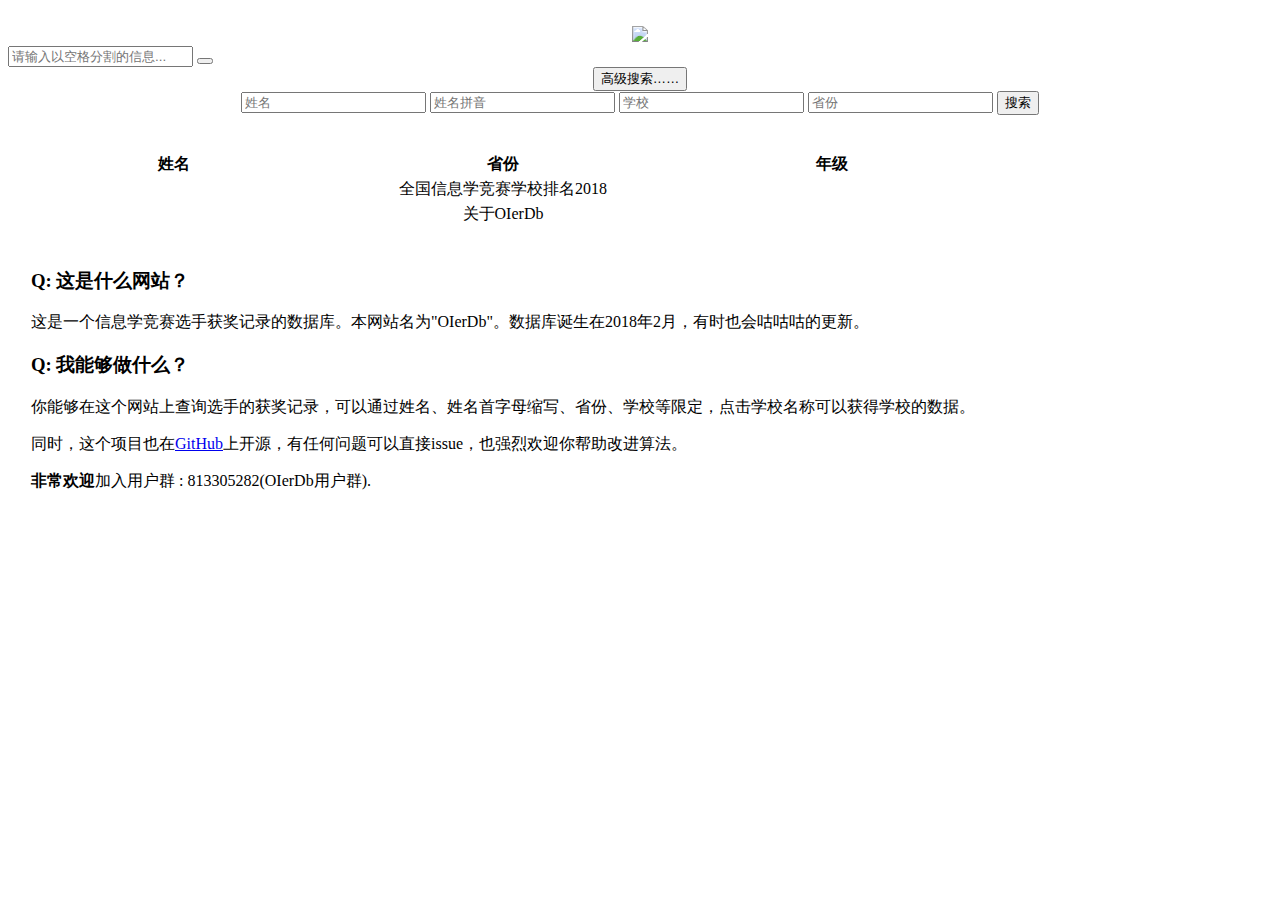
==== on_server/index.html @ 224ed087 "adding features" ====
<!DOCTYPE html>
<html lang="en">
	<head>
		<meta charset="UTF-8"/>
		<meta http-equiv="X-UA-Compatible" content="IE=edge,chrome=1"/>
		<meta name="viewport" content="width=device-width, initial-scale=1.0"/>
		<link rel="stylesheet" href="https://cdn.bootcss.com/bootstrap/3.3.7/css/bootstrap.min.css" integrity="sha384-BVYiiSIFeK1dGmJRAkycuHAHRg32OmUcww7on3RYdg4Va+PmSTsz/K68vbdEjh4u" crossorigin="anonymous"/>
		<link href="http://cdn.bootcss.com/font-awesome/4.7.0/css/font-awesome.min.css" rel="stylesheet"/>
		<script src="http://libs.baidu.com/jquery/2.0.0/jquery.min.js"></script>
		<link rel="stylesheet" href="style.css"/>
		<script src="https://cdn.bootcss.com/bootstrap/3.3.7/js/bootstrap.min.js" integrity="sha384-Tc5IQib027qvyjSMfHjOMaLkfuWVxZxUPnCJA7l2mCWNIpG9mGCD8wGNIcPD7Txa" crossorigin="anonymous"></script>
		<script src="chart.js"></script><script src="mychart.js"></script>
		
	</head>
	<body>
		<title>OierDb</title>
		<div id = "school_view" class = "win" style = "flex-flow: column;display:none;">
			<div>
				<h2 id = "sch_name">
				</h2>
				<button onclick = "document.getElementById('school_view').style = 'display:none'" class = "sqrbtn extbtn fa fa-mail-reply"></button>
				<div id = "sch_desc">
					
				</div>
				<hr/>
			</div>
			<div style = "text-align:center;" >
				<div class="btn-group" role="group" aria-label="..." id = "con-group">
				</div>
			</div>
			<br/>
			<div style = "flex: 1;border:2px solid #ffffff">
				<canvas id="canvas" style = "background:#ffffff"></canvas>
			</div>
		</div>
		
		<div id="container">
			<br/>
			<div  style = "text-align:center;">
				<a href = "index.html"><img src="logo.jpg" style = "width:80%;"/></a>
			</div>
			<div class="search">
				<div class = "cof  bar8">
					<input type="text" id = "infoinput" placeholder="请输入以空格分割的信息..."/>
					<button onclick = "search()" class = "sqrbtn"></button>
				</div>
				<div style = "text-align: center;">
					<button data-toggle="collapse" data-target="#adv-search" aria-expanded="true" aria-controls="info">高级搜索……</button>
					<div class="collapse" id="adv-search" aria-expanded="true">
						<form class="form-inline bar9" role="form" action="none">
							<input type="text" placeholder="姓名"/>
							<input type="text" placeholder="姓名拼音"/>
							<input type="text" placeholder="学校"/>
							<input type="text" placeholder="省份"/>
							<button>搜索</button>
						</form>
					</div>
				</div>
				
			</div>
			
			<br/><br/>
			<div id = "dataArea" style = "display:">
				<table class="table">
					<thead>
						<tr>
							<th>姓名</th>
							<th>省份</th>
							<th>年级</th>
						</tr>
					</thead>
					<tbody id = "resultArea">
						<tr role="button" onclick = "window.location.href = 'rank.html'">
							<td colspan="3" style = "text-align:center">
								全国信息学竞赛学校排名2018
							</td>
						</tr>
						<tr role="button" data-toggle="collapse" data-target="#info" aria-expanded="true" aria-controls="info">
							<td colspan="3" style = "text-align:center">
								关于OIerDb
							</td>
						</tr>
						<tr>
							<td colspan="3">
								<div class="collapse" id="info" aria-expanded="true" style="padding:20px;">
									<h3>Q: 这是什么网站？</h3>
									<p>这是一个信息学竞赛选手获奖记录的数据库。本网站名为"OIerDb"。数据库诞生在2018年2月，有时也会咕咕咕的更新。</p>
									<h3>Q: 我能够做什么？</h3>
									<p>
										你能够在这个网站上查询选手的获奖记录，可以通过姓名、姓名首字母缩写、省份、学校等限定，点击学校名称可以获得学校的数据。
									</p>
									<p>
										同时，这个项目也在<a href = "https://github.com/WZKSDN/OIer">GitHub</a>上开源，有任何问题可以直接issue，也强烈欢迎你帮助改进算法。
									</p>
									<p>
										<b>非常欢迎</b>加入用户群 : 813305282(OIerDb用户群).
									</p>
								</div>
							</td>
						</tr>
						
					</tbody>
				</table>
			</div>
		</div>
		
		<script>
			var contest_names = ["NOIP普及","NOIP提高","APIO","CTSC","NOI","NOID类","WC"];
			var award_desc = {"NOIP普及":["一等奖","二等奖","三等奖"],"NOIP提高":["一等奖","二等奖","三等奖"],"APIO":["金牌","银牌","铜牌"],"CTSC":["金牌","银牌","铜牌"],"NOI":["金牌","银牌","铜牌"],"NOID类":["金牌","银牌","铜牌"],"WC":["金牌","银牌","铜牌"]};
			var contest_years = {"NOIP普及":2013,"NOIP提高":2013,"APIO":2010,"CTSC":2010,"NOI":2010,"NOID类":2014,"WC":2015};
			var contest_years2 = {"NOIP普及":2017,"NOIP提高":2017,"APIO":2018,"CTSC":2018,"NOI":2018,"NOID类":2018,"WC":2018};
			var year = ["五年级","六年级","初一","初二","初三","高一","高二","高三","高中毕业","高中毕业","高中毕业","高中毕业","高中毕业","高中毕业"];
			var contests = {"NOIP提高":11,"NOIP普及":11,"APIO":5.3,"CTSC":5.6,"NOI":7,"NOID类":7,"WC":1}
			var cacheData;
			var awards;
			var cacheSchoolData;
			var cv = document.getElementById("resultArea").innerHTML;
			function sortby(a,b){
				return parseInt(a["identity"].match(/[0-9]{4}/))+contests[a["ctype"]]/12.0<parseInt(b["identity"].match(/[0-9]{4}/))+contests[b["ctype"]]/12.0;
			}
		function deepClone(obj){
			let _obj = JSON.stringify(obj),
			objClone = JSON.parse(_obj);
			return objClone
		}
		function datacmp(a,b){
			var mina = 99999,minb = 99999;
			var aaw = awards = eval("(" + a["awards"] + ")"),baw = awards = eval("(" + b["awards"] + ")");
			for(var each_award in aaw){
				var current_Award = aaw[each_award];
				mina = Math.min(parseInt(current_Award["rank"]),mina);
			}
			for(var each_award in baw){
				var current_Award = baw[each_award];
				minb = Math.min(parseInt(current_Award["rank"]),minb);
			}
			return mina>minb;
		}
		function getGrade(s){
			var yea = year[s];
			if(yea == undefined) yea = "----";
			return yea;
		}
		function showSchoolAwards(s){
			config["data"]["datasets"] = [];
			var cur_year = [];
			for(var i=contest_years[s];i<=contest_years2[s];i++)cur_year.push(i.toString());
			for(var i  = 0;i<document.getElementById("con-group").childElementCount;i++){
				if(document.getElementById("con-group").children[i].className.includes("minebtn-ac"))
					document.getElementById("con-group").children[i].className = "btn minebtn";
			}
			if( document.getElementById(s).className.includes("minebtn-ac")){

			}else{
				config["data"]["labels"] = deepClone(cur_year);
				document.getElementById(s).className = "btn minebtn-ac";
				config["data"]["datasets"] = deepClone(model);
				for(var i=0;i<=2;i++){
					config["data"]["datasets"][i]["data"] = []
					config["data"]["datasets"][i]["label"]=s+award_desc[s][i];
					for(var j in cur_year){
						cy = cur_year[j];
						if(cy in cacheSchoolData["awards"][s])
							config["data"]["datasets"][i]["data"].push(cacheSchoolData["awards"][s][cy][i]);
						else
							config["data"]["datasets"][i]["data"].push(0);
					}
				}
				
			}
			//var ctx = document.getElementById('canvas').getContext('2d');
			window.myLine.update();
		}
		function showSchoolInfo(s,p){
			document.getElementById('con-group').innerHTML = '';
			document.getElementById('school_view').style = 'flex-flow: column;display:flex';
			document.getElementById('sch_name').innerHTML = p;
			config["data"]["datasets"] = [];
			window.myLine.update();
			var XMLHttp=new XMLHttpRequest()
			XMLHttp.open("GET","http://bytew.net/OIer/school.php?id="+s.toString());
			XMLHttp.send();
			XMLHttp.onreadystatechange=function(){
				if (XMLHttp.readyState==4 && XMLHttp.status==200){
					if(XMLHttp.responseText!=""){
						var datas = eval("(" + XMLHttp.responseText + ")").result[0];
						datas["name"] = eval(datas["name"]);
						datas["awards"] = eval("(" + datas["awards"]+ ")");
						var c_desc = "";
						if(datas["name"].length>2){
							c_desc = "<p>又名";
							for(var i in datas["name"]){
								var cn = datas["name"][i];
								if(cn!=p) c_desc+=cn+","
							}
							c_desc = c_desc.substr(0,c_desc.length-1)+"。</p>";
						}
						c_desc+="<p>综合评分: <b>"+datas["rating"]+"</b>，综合评级<b>"+datas["division"]+"</b>。"
						document.getElementById('sch_desc').innerHTML = c_desc;
						
						for(var i in contest_names){
							var cur_con = contest_names[i];
							if(cur_con in datas["awards"]){
								document.getElementById('con-group').innerHTML+='<button type="button" class="btn minebtn" id = "'+cur_con+'" onclick = "showSchoolAwards(\''+cur_con+'\')">'+cur_con+'</button>';
							}else{
								document.getElementById('con-group').innerHTML+='<button type="button" class="btn minebtn disabled">'+cur_con+'</button>';
							}
						}
						cacheSchoolData = datas;
					}
				}
			}
		}
		
		function search(){
			var XMLHttp=new XMLHttpRequest()
			XMLHttp.open("GET","http://bytew.net/OIer/search.php?q="+document.getElementById("infoinput").value,true);
			XMLHttp.send();
			XMLHttp.onreadystatechange=function(){
				if (XMLHttp.readyState==4 && XMLHttp.status==200){
					if(XMLHttp.responseText!=""){
						var ra = document.getElementById("resultArea");
						document.getElementById("dataArea").style.display = "";
						ra.innerHTML = "";
						var datas = eval("(" + XMLHttp.responseText + ")")["result"];
						cacheData = datas;
						datas.sort(datacmp);
						for(var i in datas){
							var sf = [],sfc = "";
							awards = eval("(" + datas[i]["awards"] + ")");
							for(var j in awards){
								var cur_p = awards[j]["province"];
								if(sf.indexOf(cur_p)>=0) continue;
								sf.push(cur_p);
								if(sf.length>1)sfc+="/";
								sfc+=cur_p;
							}
							var yea = getGrade(2018-parseInt(datas[i]["year"]));
							var sex  = ["女","--","男"];
							var award_badges,award_detail;
							awards.sort(sortby);
							award_detail = '<font style = "font-size:xx-large">'+datas[i]["name"]+'</font><font style = "font-size:large">,'+sex[parseInt(datas[i]["sex"])+1]+',现在'+yea+'</font><table class="table table-bordered" ><thead><tr><th>获奖</th><th>分数</th><th>全国排名</th><th>就读学校</th><th>年级</th></tr></thead>'
							for(var each_award in awards){
								var current_Award = awards[each_award];
								award_detail+='<tr><th scope = "row">'+current_Award["identity"]+current_Award["award_type"]+'</th><td>'+current_Award["score"]+'</td><td>'+current_Award["rank"]+'</td><td onclick = "showSchoolInfo('+current_Award["school_id"]+',\''+current_Award["school"]+'\')" style = "cursor:pointer">'+current_Award["school"]+'</td><td>'+getGrade(1+parseInt(current_Award["grade"]))+'</td></tr>';
							}
							award_detail+='</table>'
							ra.innerHTML+='<tr role="button" data-toggle="collapse" data-target="#'+datas[i]["id"]+'" aria-expanded="false" aria-controls="'+datas[i]["id"]+'"><th scope="row">'+datas[i]["name"]+'</th><td>'+sfc+'</td><td>'+yea+'</td></tr>'
							ra.innerHTML+='<tr><td colspan="3"><div class="collapse" id = "'+datas[i]["id"]+'">'+award_detail+'</div></td></tr>'
						}
						ra.innerHTML+=cv;
					}
				}
			}
		}
		
		
			</script>
	</body>
	
</html>
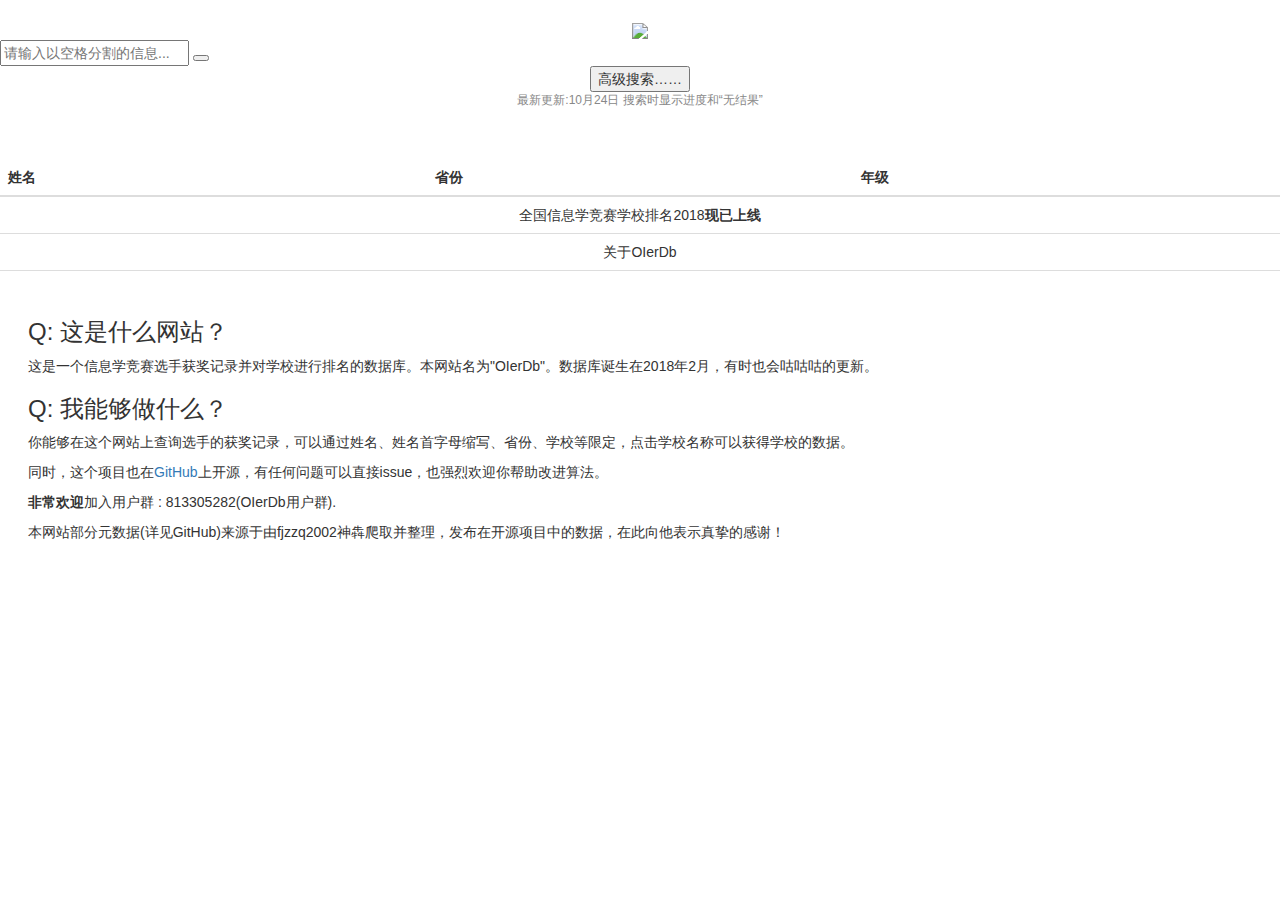
==== commit f7181f17: "Adding "no result" respond and loading svg" ====
--- a/on_server/index.html
+++ b/on_server/index.html
@@ -2,18 +2,19 @@
 <html lang="en">
 	<head>
 		<meta charset="UTF-8"/>
+	<meta name="description" content="OIerDb是一个方便信息学竞赛选手查询获奖记录并对学校进行排名的数据库。网站诞生在2018年2月，有时也会咕咕咕的更新。作为工具网站受到竞赛选手的欢迎。" />
 		<meta http-equiv="X-UA-Compatible" content="IE=edge,chrome=1"/>
 		<meta name="viewport" content="width=device-width, initial-scale=1.0"/>
-		<link rel="stylesheet" href="https://cdn.bootcss.com/bootstrap/3.3.7/css/bootstrap.min.css" integrity="sha384-BVYiiSIFeK1dGmJRAkycuHAHRg32OmUcww7on3RYdg4Va+PmSTsz/K68vbdEjh4u" crossorigin="anonymous"/>
+		<link rel="stylesheet" href="https://cdn.jsdelivr.net/npm/bootstrap@3.3.7/dist/css/bootstrap.min.css" integrity="sha384-BVYiiSIFeK1dGmJRAkycuHAHRg32OmUcww7on3RYdg4Va+PmSTsz/K68vbdEjh4u" crossorigin="anonymous">
+		<script src="http://libs.baidu.com/jquery/2.0.0/jquery.min.js"></script>
+		<script src="https://cdn.jsdelivr.net/npm/bootstrap@3.3.7/dist/js/bootstrap.min.js" integrity="sha384-Tc5IQib027qvyjSMfHjOMaLkfuWVxZxUPnCJA7l2mCWNIpG9mGCD8wGNIcPD7Txa" crossorigin="anonymous"></script>
 		<link href="http://cdn.bootcss.com/font-awesome/4.7.0/css/font-awesome.min.css" rel="stylesheet"/>
-		<script src="http://libs.baidu.com/jquery/2.0.0/jquery.min.js"></script>
 		<link rel="stylesheet" href="style.css"/>
-		<script src="https://cdn.bootcss.com/bootstrap/3.3.7/js/bootstrap.min.js" integrity="sha384-Tc5IQib027qvyjSMfHjOMaLkfuWVxZxUPnCJA7l2mCWNIpG9mGCD8wGNIcPD7Txa" crossorigin="anonymous"></script>
 		<script src="chart.js"></script><script src="mychart.js"></script>
 		
 	</head>
 	<body>
-		<title>OierDb</title>
+		<title>OIerDb</title>
 		<div id = "school_view" class = "win" style = "flex-flow: column;display:none;">
 			<div>
 				<h2 id = "sch_name">
@@ -37,24 +38,25 @@
 		<div id="container">
 			<br/>
 			<div  style = "text-align:center;">
-				<a href = "index.html"><img src="logo.jpg" style = "width:80%;"/></a>
+				<a href = "index.html"><img src="logo.jpg" style = "width:60%;"/></a>
 			</div>
 			<div class="search">
 				<div class = "cof  bar8">
 					<input type="text" id = "infoinput" placeholder="请输入以空格分割的信息..."/>
-					<button onclick = "search()" class = "sqrbtn"></button>
+					<button onclick = "search(0)" class = "sqrbtn"></button>
 				</div>
 				<div style = "text-align: center;">
 					<button data-toggle="collapse" data-target="#adv-search" aria-expanded="true" aria-controls="info">高级搜索……</button>
 					<div class="collapse" id="adv-search" aria-expanded="true">
-						<form class="form-inline bar9" role="form" action="none">
-							<input type="text" placeholder="姓名"/>
-							<input type="text" placeholder="姓名拼音"/>
-							<input type="text" placeholder="学校"/>
-							<input type="text" placeholder="省份"/>
-							<button>搜索</button>
-						</form>
+						<div class="form-inline bar9" role="form">
+							<input id = "adv_name" type="text" placeholder="姓名"/>
+							<input id = "adv_pinyin" type="text" placeholder="姓名拼音"/>
+							<input id = "adv_school" type="text" placeholder="学校"/>
+							<input id = "adv_prov" type="text" placeholder="省份"/>
+							<button style = "border: 1px solid #ffffff;" onclick = "search(1)">搜索</button>
+						</div>
 					</div>
+					<p style = "font-size:12px;color:#888">最新更新:10月24日 搜索时显示进度和“无结果”</p>
 				</div>
 				
 			</div>
@@ -70,9 +72,15 @@
 						</tr>
 					</thead>
 					<tbody id = "resultArea">
+						<tr id = "load_svg" style = "display:none"><td colspan="4" style = "text-align:center"><img  src = "loading.svg" width = 45px/></td></tr>
+						<tr id = "noresult" style = "display:none">
+							<td colspan="3" style = "text-align:center">
+								已完成搜索：<b>无结果</b>
+							</td>
+						</tr>
 						<tr role="button" onclick = "window.location.href = 'rank.html'">
 							<td colspan="3" style = "text-align:center">
-								全国信息学竞赛学校排名2018
+								全国信息学竞赛学校排名2018<b>现已上线</b>
 							</td>
 						</tr>
 						<tr role="button" data-toggle="collapse" data-target="#info" aria-expanded="true" aria-controls="info">
@@ -82,9 +90,9 @@
 						</tr>
 						<tr>
 							<td colspan="3">
-								<div class="collapse" id="info" aria-expanded="true" style="padding:20px;">
+								<div class="collapse in" id="info" aria-expanded="true" style="padding:20px;">
 									<h3>Q: 这是什么网站？</h3>
-									<p>这是一个信息学竞赛选手获奖记录的数据库。本网站名为"OIerDb"。数据库诞生在2018年2月，有时也会咕咕咕的更新。</p>
+									<p>这是一个信息学竞赛选手获奖记录并对学校进行排名的数据库。本网站名为"OIerDb"。数据库诞生在2018年2月，有时也会咕咕咕的更新。</p>
 									<h3>Q: 我能够做什么？</h3>
 									<p>
 										你能够在这个网站上查询选手的获奖记录，可以通过姓名、姓名首字母缩写、省份、学校等限定，点击学校名称可以获得学校的数据。
@@ -94,6 +102,9 @@
 									</p>
 									<p>
 										<b>非常欢迎</b>加入用户群 : 813305282(OIerDb用户群).
+									</p>
+									<p>
+										本网站部分元数据(详见GitHub)来源于由fjzzq2002神犇爬取并整理，发布在开源项目中的数据，在此向他表示真挚的感谢！
 									</p>
 								</div>
 							</td>
@@ -107,7 +118,7 @@
 		<script>
 			var contest_names = ["NOIP普及","NOIP提高","APIO","CTSC","NOI","NOID类","WC"];
 			var award_desc = {"NOIP普及":["一等奖","二等奖","三等奖"],"NOIP提高":["一等奖","二等奖","三等奖"],"APIO":["金牌","银牌","铜牌"],"CTSC":["金牌","银牌","铜牌"],"NOI":["金牌","银牌","铜牌"],"NOID类":["金牌","银牌","铜牌"],"WC":["金牌","银牌","铜牌"]};
-			var contest_years = {"NOIP普及":2013,"NOIP提高":2013,"APIO":2010,"CTSC":2010,"NOI":2010,"NOID类":2014,"WC":2015};
+			var contest_years = {"NOIP普及":2013,"NOIP提高":2010,"APIO":2010,"CTSC":2010,"NOI":2009,"NOID类":2011,"WC":2015};
 			var contest_years2 = {"NOIP普及":2017,"NOIP提高":2017,"APIO":2018,"CTSC":2018,"NOI":2018,"NOID类":2018,"WC":2018};
 			var year = ["五年级","六年级","初一","初二","初三","高一","高二","高三","高中毕业","高中毕业","高中毕业","高中毕业","高中毕业","高中毕业"];
 			var contests = {"NOIP提高":11,"NOIP普及":11,"APIO":5.3,"CTSC":5.6,"NOI":7,"NOID类":7,"WC":1}
@@ -172,6 +183,7 @@
 			window.myLine.update();
 		}
 		function showSchoolInfo(s,p){
+			document.getElementById('sch_desc').innerHTML = '<img src = "loading.svg" width = 45px/>';
 			document.getElementById('con-group').innerHTML = '';
 			document.getElementById('school_view').style = 'flex-flow: column;display:flex';
 			document.getElementById('sch_name').innerHTML = p;
@@ -212,17 +224,26 @@
 			}
 		}
 		
-		function search(){
+		function search(type){
+			document.getElementById("noresult").style = "display:none";
+			document.getElementById("load_svg").style = "display:";
 			var XMLHttp=new XMLHttpRequest()
-			XMLHttp.open("GET","http://bytew.net/OIer/search.php?q="+document.getElementById("infoinput").value,true);
+			if(type == 0){
+				XMLHttp.open("GET","http://bytew.net/OIer/search.php?method=normal&q="+document.getElementById("infoinput").value,true);
+			}else{
+				XMLHttp.open("GET","http://bytew.net/OIer/search.php?method=specific&name="+$("#adv_name").val()+"&pinyin="+$("#adv_pinyin").val()+"&school="+$("#adv_school").val()+"&province="+$("#adv_prov").val(),true);
+			}
 			XMLHttp.send();
 			XMLHttp.onreadystatechange=function(){
+				document.getElementById("load_svg").style = "display:none";
 				if (XMLHttp.readyState==4 && XMLHttp.status==200){
 					if(XMLHttp.responseText!=""){
 						var ra = document.getElementById("resultArea");
 						document.getElementById("dataArea").style.display = "";
 						ra.innerHTML = "";
 						var datas = eval("(" + XMLHttp.responseText + ")")["result"];
+						console.log(datas.length);
+						
 						cacheData = datas;
 						datas.sort(datacmp);
 						for(var i in datas){
@@ -235,20 +256,23 @@
 								if(sf.length>1)sfc+="/";
 								sfc+=cur_p;
 							}
-							var yea = getGrade(2018-parseInt(datas[i]["year"]));
+							var yea = getGrade(2019-parseInt(datas[i]["year"]));
 							var sex  = ["女","--","男"];
 							var award_badges,award_detail;
 							awards.sort(sortby);
 							award_detail = '<font style = "font-size:xx-large">'+datas[i]["name"]+'</font><font style = "font-size:large">,'+sex[parseInt(datas[i]["sex"])+1]+',现在'+yea+'</font><table class="table table-bordered" ><thead><tr><th>获奖</th><th>分数</th><th>全国排名</th><th>就读学校</th><th>年级</th></tr></thead>'
 							for(var each_award in awards){
 								var current_Award = awards[each_award];
-								award_detail+='<tr><th scope = "row">'+current_Award["identity"]+current_Award["award_type"]+'</th><td>'+current_Award["score"]+'</td><td>'+current_Award["rank"]+'</td><td onclick = "showSchoolInfo('+current_Award["school_id"]+',\''+current_Award["school"]+'\')" style = "cursor:pointer">'+current_Award["school"]+'</td><td>'+getGrade(1+parseInt(current_Award["grade"]))+'</td></tr>';
+								award_detail+='<tr><th scope = "row">'+current_Award["identity"]+current_Award["award_type"]+'</th><td>'+current_Award["score"]+'</td><td>'+current_Award["rank"]+'</td><td onclick = "showSchoolInfo('+current_Award["school_id"]+',\''+current_Award["school"]+'\')" style = "cursor:pointer">'+current_Award["school"]+'</td><td>'+current_Award["grade"]+'</td></tr>';
 							}
 							award_detail+='</table>'
 							ra.innerHTML+='<tr role="button" data-toggle="collapse" data-target="#'+datas[i]["id"]+'" aria-expanded="false" aria-controls="'+datas[i]["id"]+'"><th scope="row">'+datas[i]["name"]+'</th><td>'+sfc+'</td><td>'+yea+'</td></tr>'
 							ra.innerHTML+='<tr><td colspan="3"><div class="collapse" id = "'+datas[i]["id"]+'">'+award_detail+'</div></td></tr>'
 						}
 						ra.innerHTML+=cv;
+						if(datas.length == 0){
+							document.getElementById("noresult").style = "display:";
+						}
 					}
 				}
 			}
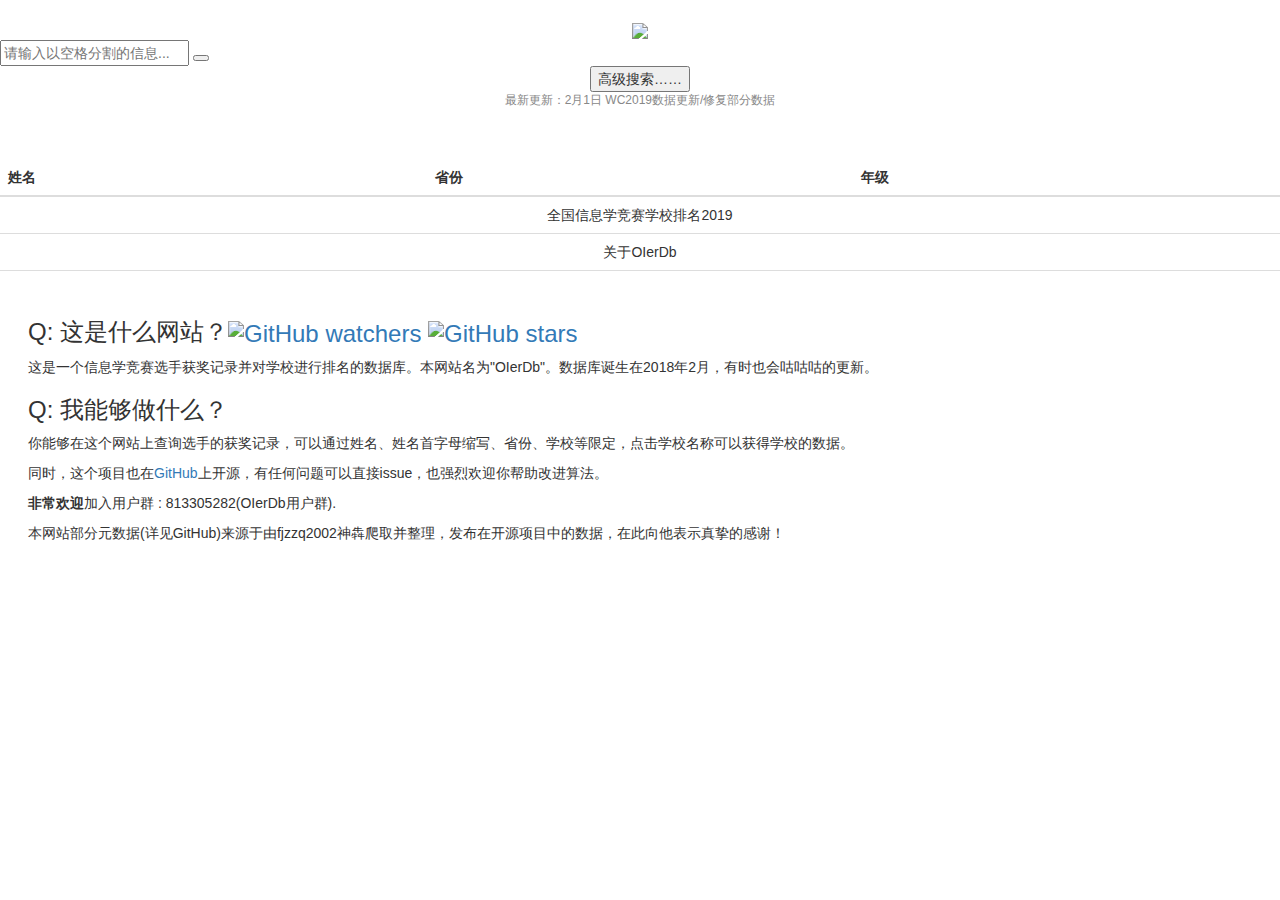
==== commit 22284c09: "Rewrite http to https" ====
--- a/on_server/index.html
+++ b/on_server/index.html
@@ -2,17 +2,18 @@
 <html lang="en">
 	<head>
 		<meta charset="UTF-8"/>
-	<meta name="description" content="OIerDb是一个方便信息学竞赛选手查询获奖记录并对学校进行排名的数据库。网站诞生在2018年2月，有时也会咕咕咕的更新。作为工具网站受到竞赛选手的欢迎。" />
+		<meta name="keywords" content="OIerDb,OIer数据库,信息学竞赛学校排名" />
+		<meta name="description" content="OIerDb是一个方便信息学竞赛选手查询获奖记录并对学校进行排名的数据库。网站诞生在2018年2月，有时也会咕咕咕的更新。作为工具网站受到竞赛选手的欢迎。" />
 		<meta http-equiv="X-UA-Compatible" content="IE=edge,chrome=1"/>
 		<meta name="viewport" content="width=device-width, initial-scale=1.0"/>
 		<link rel="stylesheet" href="https://cdn.jsdelivr.net/npm/bootstrap@3.3.7/dist/css/bootstrap.min.css" integrity="sha384-BVYiiSIFeK1dGmJRAkycuHAHRg32OmUcww7on3RYdg4Va+PmSTsz/K68vbdEjh4u" crossorigin="anonymous">
-		<script src="http://libs.baidu.com/jquery/2.0.0/jquery.min.js"></script>
+		<script src="https://libs.baidu.com/jquery/2.0.0/jquery.min.js"></script>
 		<script src="https://cdn.jsdelivr.net/npm/bootstrap@3.3.7/dist/js/bootstrap.min.js" integrity="sha384-Tc5IQib027qvyjSMfHjOMaLkfuWVxZxUPnCJA7l2mCWNIpG9mGCD8wGNIcPD7Txa" crossorigin="anonymous"></script>
-		<link href="http://cdn.bootcss.com/font-awesome/4.7.0/css/font-awesome.min.css" rel="stylesheet"/>
+		<link href="https://cdn.bootcss.com/font-awesome/4.7.0/css/font-awesome.min.css" rel="stylesheet"/>
 		<link rel="stylesheet" href="style.css"/>
 		<script src="chart.js"></script><script src="mychart.js"></script>
-		
-	</head>
+			
+			</head>
 	<body>
 		<title>OIerDb</title>
 		<div id = "school_view" class = "win" style = "flex-flow: column;display:none;">
@@ -34,29 +35,41 @@
 				<canvas id="canvas" style = "background:#ffffff"></canvas>
 			</div>
 		</div>
-		
+
 		<div id="container">
+			
 			<br/>
 			<div  style = "text-align:center;">
 				<a href = "index.html"><img src="logo.jpg" style = "width:60%;"/></a>
 			</div>
 			<div class="search">
 				<div class = "cof  bar8">
-					<input type="text" id = "infoinput" placeholder="请输入以空格分割的信息..."/>
+					<input type="text" id = "infoinput" onkeydown="var e=window.event || arguments[0];if(e.keyCode==13){search(0)}" placeholder="请输入以空格分割的信息..."/>
 					<button onclick = "search(0)" class = "sqrbtn"></button>
 				</div>
 				<div style = "text-align: center;">
 					<button data-toggle="collapse" data-target="#adv-search" aria-expanded="true" aria-controls="info">高级搜索……</button>
-					<div class="collapse" id="adv-search" aria-expanded="true">
+					<div class="collapse" id="adv-search" aria-expanded="false">
 						<div class="form-inline bar9" role="form">
 							<input id = "adv_name" type="text" placeholder="姓名"/>
 							<input id = "adv_pinyin" type="text" placeholder="姓名拼音"/>
 							<input id = "adv_school" type="text" placeholder="学校"/>
 							<input id = "adv_prov" type="text" placeholder="省份"/>
+							<select id = "year_select">
+								<option value ="">年级</option>
+								<option value ="2012">高三</option>
+								<option value ="2013">高二</option>
+								<option value ="2014">高一</option>
+								<option value ="2015">初三</option>
+								<option value ="2016">初二</option>
+								<option value ="2017">初一</option>
+								<option value ="2018">六年级</option>
+								<option value ="2019">五年级</option>
+							</select>
 							<button style = "border: 1px solid #ffffff;" onclick = "search(1)">搜索</button>
 						</div>
 					</div>
-					<p style = "font-size:12px;color:#888">最新更新:10月24日 搜索时显示进度和“无结果”</p>
+					<p style = "font-size:12px;color:#888">最新更新：2月1日 WC2019数据更新/修复部分数据</p>
 				</div>
 				
 			</div>
@@ -71,8 +84,9 @@
 							<th>年级</th>
 						</tr>
 					</thead>
+					<tr id = "load_svg" style = "display:none"><td colspan="4" style = "text-align:center"><img  src = "loading.svg" width = 45px/></td></tr>
 					<tbody id = "resultArea">
-						<tr id = "load_svg" style = "display:none"><td colspan="4" style = "text-align:center"><img  src = "loading.svg" width = 45px/></td></tr>
+						
 						<tr id = "noresult" style = "display:none">
 							<td colspan="3" style = "text-align:center">
 								已完成搜索：<b>无结果</b>
@@ -80,7 +94,7 @@
 						</tr>
 						<tr role="button" onclick = "window.location.href = 'rank.html'">
 							<td colspan="3" style = "text-align:center">
-								全国信息学竞赛学校排名2018<b>现已上线</b>
+								全国信息学竞赛学校排名2019
 							</td>
 						</tr>
 						<tr role="button" data-toggle="collapse" data-target="#info" aria-expanded="true" aria-controls="info">
@@ -91,20 +105,20 @@
 						<tr>
 							<td colspan="3">
 								<div class="collapse in" id="info" aria-expanded="true" style="padding:20px;">
-									<h3>Q: 这是什么网站？</h3>
+									<h3>Q: 这是什么网站？<a href="https://github.com/WZKSDN/OIer"><img alt="GitHub watchers" src="https://img.shields.io/github/watchers/WZKSDN/OIer.svg?style=social&amp;label=Watch"></a> <a href="https://github.com/WZKSDN/OIer"><img alt="GitHub stars" src="https://img.shields.io/github/stars/WZKSDN/OIer.svg?style=social&amp;label=Stars"></a></h3>
 									<p>这是一个信息学竞赛选手获奖记录并对学校进行排名的数据库。本网站名为"OIerDb"。数据库诞生在2018年2月，有时也会咕咕咕的更新。</p>
 									<h3>Q: 我能够做什么？</h3>
 									<p>
-										你能够在这个网站上查询选手的获奖记录，可以通过姓名、姓名首字母缩写、省份、学校等限定，点击学校名称可以获得学校的数据。
-									</p>
-									<p>
-										同时，这个项目也在<a href = "https://github.com/WZKSDN/OIer">GitHub</a>上开源，有任何问题可以直接issue，也强烈欢迎你帮助改进算法。
-									</p>
-									<p>
-										<b>非常欢迎</b>加入用户群 : 813305282(OIerDb用户群).
-									</p>
-									<p>
-										本网站部分元数据(详见GitHub)来源于由fjzzq2002神犇爬取并整理，发布在开源项目中的数据，在此向他表示真挚的感谢！
+									你能够在这个网站上查询选手的获奖记录，可以通过姓名、姓名首字母缩写、省份、学校等限定，点击学校名称可以获得学校的数据。
+									</p>
+									<p>
+									同时，这个项目也在<a href = "https://github.com/WZKSDN/OIer">GitHub</a>上开源，有任何问题可以直接issue，也强烈欢迎你帮助改进算法。
+									</p>
+									<p>
+									<b>非常欢迎</b>加入用户群 : 813305282(OIerDb用户群).
+									</p>
+									<p>
+									本网站部分元数据(详见GitHub)来源于由fjzzq2002神犇爬取并整理，发布在开源项目中的数据，在此向他表示真挚的感谢！
 									</p>
 								</div>
 							</td>
@@ -118,35 +132,18 @@
 		<script>
 			var contest_names = ["NOIP普及","NOIP提高","APIO","CTSC","NOI","NOID类","WC"];
 			var award_desc = {"NOIP普及":["一等奖","二等奖","三等奖"],"NOIP提高":["一等奖","二等奖","三等奖"],"APIO":["金牌","银牌","铜牌"],"CTSC":["金牌","银牌","铜牌"],"NOI":["金牌","银牌","铜牌"],"NOID类":["金牌","银牌","铜牌"],"WC":["金牌","银牌","铜牌"]};
-			var contest_years = {"NOIP普及":2013,"NOIP提高":2010,"APIO":2010,"CTSC":2010,"NOI":2009,"NOID类":2011,"WC":2015};
-			var contest_years2 = {"NOIP普及":2017,"NOIP提高":2017,"APIO":2018,"CTSC":2018,"NOI":2018,"NOID类":2018,"WC":2018};
+			var contest_years = {"NOIP普及":2013,"NOIP提高":2010,"APIO":2010,"CTSC":2010,"NOI":2009,"NOID类":2010,"WC":2015};
+			var contest_years2 = {"NOIP普及":2018,"NOIP提高":2018,"APIO":2018,"CTSC":2018,"NOI":2018,"NOID类":2018,"WC":2019};
 			var year = ["五年级","六年级","初一","初二","初三","高一","高二","高三","高中毕业","高中毕业","高中毕业","高中毕业","高中毕业","高中毕业"];
-			var contests = {"NOIP提高":11,"NOIP普及":11,"APIO":5.3,"CTSC":5.6,"NOI":7,"NOID类":7,"WC":1}
 			var cacheData;
 			var awards;
 			var cacheSchoolData;
 			var cv = document.getElementById("resultArea").innerHTML;
-			function sortby(a,b){
-				return parseInt(a["identity"].match(/[0-9]{4}/))+contests[a["ctype"]]/12.0<parseInt(b["identity"].match(/[0-9]{4}/))+contests[b["ctype"]]/12.0;
-			}
-		function deepClone(obj){
-			let _obj = JSON.stringify(obj),
-			objClone = JSON.parse(_obj);
-			return objClone
-		}
-		function datacmp(a,b){
-			var mina = 99999,minb = 99999;
-			var aaw = awards = eval("(" + a["awards"] + ")"),baw = awards = eval("(" + b["awards"] + ")");
-			for(var each_award in aaw){
-				var current_Award = aaw[each_award];
-				mina = Math.min(parseInt(current_Award["rank"]),mina);
-			}
-			for(var each_award in baw){
-				var current_Award = baw[each_award];
-				minb = Math.min(parseInt(current_Award["rank"]),minb);
-			}
-			return mina>minb;
-		}
+			function deepClone(obj){
+				let _obj = JSON.stringify(obj),
+				objClone = JSON.parse(_obj);
+				return objClone
+			}
 		function getGrade(s){
 			var yea = year[s];
 			if(yea == undefined) yea = "----";
@@ -158,10 +155,10 @@
 			for(var i=contest_years[s];i<=contest_years2[s];i++)cur_year.push(i.toString());
 			for(var i  = 0;i<document.getElementById("con-group").childElementCount;i++){
 				if(document.getElementById("con-group").children[i].className.includes("minebtn-ac"))
-					document.getElementById("con-group").children[i].className = "btn minebtn";
+				document.getElementById("con-group").children[i].className = "btn minebtn";
 			}
 			if( document.getElementById(s).className.includes("minebtn-ac")){
-
+				
 			}else{
 				config["data"]["labels"] = deepClone(cur_year);
 				document.getElementById(s).className = "btn minebtn-ac";
@@ -172,9 +169,9 @@
 					for(var j in cur_year){
 						cy = cur_year[j];
 						if(cy in cacheSchoolData["awards"][s])
-							config["data"]["datasets"][i]["data"].push(cacheSchoolData["awards"][s][cy][i]);
+						config["data"]["datasets"][i]["data"].push(cacheSchoolData["awards"][s][cy][i]);
 						else
-							config["data"]["datasets"][i]["data"].push(0);
+						config["data"]["datasets"][i]["data"].push(0);
 					}
 				}
 				
@@ -190,7 +187,7 @@
 			config["data"]["datasets"] = [];
 			window.myLine.update();
 			var XMLHttp=new XMLHttpRequest()
-			XMLHttp.open("GET","http://bytew.net/OIer/school.php?id="+s.toString());
+			XMLHttp.open("GET","school.php?id="+s.toString());
 			XMLHttp.send();
 			XMLHttp.onreadystatechange=function(){
 				if (XMLHttp.readyState==4 && XMLHttp.status==200){
@@ -229,9 +226,9 @@
 			document.getElementById("load_svg").style = "display:";
 			var XMLHttp=new XMLHttpRequest()
 			if(type == 0){
-				XMLHttp.open("GET","http://bytew.net/OIer/search.php?method=normal&q="+document.getElementById("infoinput").value,true);
+				XMLHttp.open("GET","search.php?method=normal&q="+document.getElementById("infoinput").value,true);
 			}else{
-				XMLHttp.open("GET","http://bytew.net/OIer/search.php?method=specific&name="+$("#adv_name").val()+"&pinyin="+$("#adv_pinyin").val()+"&school="+$("#adv_school").val()+"&province="+$("#adv_prov").val(),true);
+				XMLHttp.open("GET","search.php?method=specific&name="+$("#adv_name").val()+"&pinyin="+$("#adv_pinyin").val()+"&school="+$("#adv_school").val()+"&province="+$("#adv_prov").val()+"&year="+$("#year_select").val(),true);
 			}
 			XMLHttp.send();
 			XMLHttp.onreadystatechange=function(){
@@ -242,10 +239,7 @@
 						document.getElementById("dataArea").style.display = "";
 						ra.innerHTML = "";
 						var datas = eval("(" + XMLHttp.responseText + ")")["result"];
-						console.log(datas.length);
-						
 						cacheData = datas;
-						datas.sort(datacmp);
 						for(var i in datas){
 							var sf = [],sfc = "";
 							awards = eval("(" + datas[i]["awards"] + ")");
@@ -259,7 +253,6 @@
 							var yea = getGrade(2019-parseInt(datas[i]["year"]));
 							var sex  = ["女","--","男"];
 							var award_badges,award_detail;
-							awards.sort(sortby);
 							award_detail = '<font style = "font-size:xx-large">'+datas[i]["name"]+'</font><font style = "font-size:large">,'+sex[parseInt(datas[i]["sex"])+1]+',现在'+yea+'</font><table class="table table-bordered" ><thead><tr><th>获奖</th><th>分数</th><th>全国排名</th><th>就读学校</th><th>年级</th></tr></thead>'
 							for(var each_award in awards){
 								var current_Award = awards[each_award];
@@ -267,7 +260,7 @@
 							}
 							award_detail+='</table>'
 							ra.innerHTML+='<tr role="button" data-toggle="collapse" data-target="#'+datas[i]["id"]+'" aria-expanded="false" aria-controls="'+datas[i]["id"]+'"><th scope="row">'+datas[i]["name"]+'</th><td>'+sfc+'</td><td>'+yea+'</td></tr>'
-							ra.innerHTML+='<tr><td colspan="3"><div class="collapse" id = "'+datas[i]["id"]+'">'+award_detail+'</div></td></tr>'
+							ra.innerHTML+='<tr><td colspan="3" style = "padding:3px"><div class="collapse" id = "'+datas[i]["id"]+'">'+award_detail+'</div></td></tr>'
 						}
 						ra.innerHTML+=cv;
 						if(datas.length == 0){
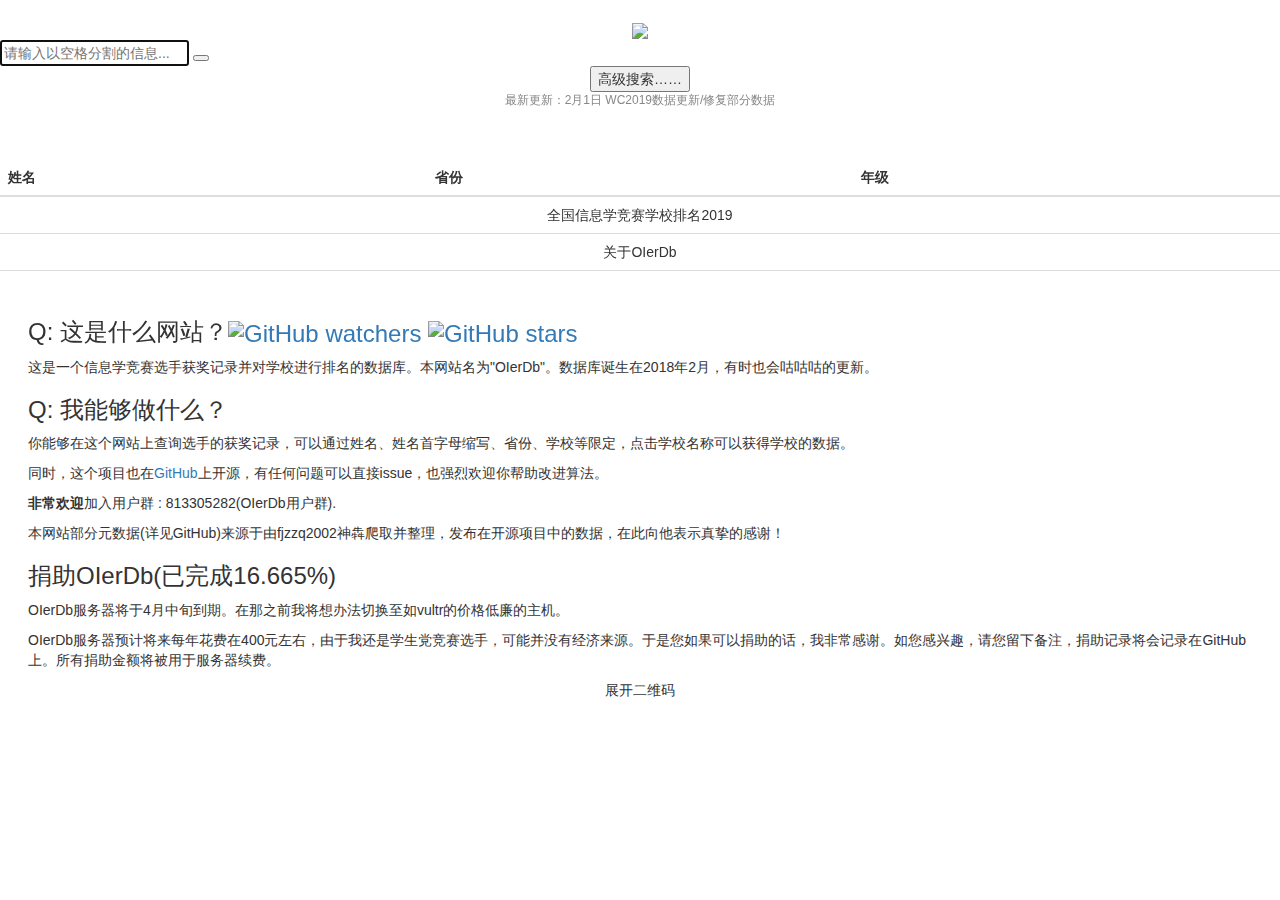
==== commit aa0dc15e: "Merge pull request #27 from hytzongxuan/master" ====
--- a/on_server/index.html
+++ b/on_server/index.html
@@ -7,9 +7,9 @@
 		<meta http-equiv="X-UA-Compatible" content="IE=edge,chrome=1"/>
 		<meta name="viewport" content="width=device-width, initial-scale=1.0"/>
 		<link rel="stylesheet" href="https://cdn.jsdelivr.net/npm/bootstrap@3.3.7/dist/css/bootstrap.min.css" integrity="sha384-BVYiiSIFeK1dGmJRAkycuHAHRg32OmUcww7on3RYdg4Va+PmSTsz/K68vbdEjh4u" crossorigin="anonymous">
-		<script src="https://libs.baidu.com/jquery/2.0.0/jquery.min.js"></script>
+		<script src="http://libs.baidu.com/jquery/2.0.0/jquery.min.js"></script>
 		<script src="https://cdn.jsdelivr.net/npm/bootstrap@3.3.7/dist/js/bootstrap.min.js" integrity="sha384-Tc5IQib027qvyjSMfHjOMaLkfuWVxZxUPnCJA7l2mCWNIpG9mGCD8wGNIcPD7Txa" crossorigin="anonymous"></script>
-		<link href="https://cdn.bootcss.com/font-awesome/4.7.0/css/font-awesome.min.css" rel="stylesheet"/>
+		<link href="http://cdn.bootcss.com/font-awesome/4.7.0/css/font-awesome.min.css" rel="stylesheet"/>
 		<link rel="stylesheet" href="style.css"/>
 		<script src="chart.js"></script><script src="mychart.js"></script>
 			
@@ -44,7 +44,7 @@
 			</div>
 			<div class="search">
 				<div class = "cof  bar8">
-					<input type="text" id = "infoinput" onkeydown="var e=window.event || arguments[0];if(e.keyCode==13){search(0)}" placeholder="请输入以空格分割的信息..."/>
+					<input type="text" id = "infoinput" onkeydown="var e=window.event || arguments[0];if(e.keyCode==13){search(0)}" placeholder="请输入以空格分割的信息..." autofocus = "autofocus"/>
 					<button onclick = "search(0)" class = "sqrbtn"></button>
 				</div>
 				<div style = "text-align: center;">
@@ -120,6 +120,17 @@
 									<p>
 									本网站部分元数据(详见GitHub)来源于由fjzzq2002神犇爬取并整理，发布在开源项目中的数据，在此向他表示真挚的感谢！
 									</p>
+									<h3>捐助OIerDb(已完成16.665%)</h3>
+									<p>
+										OIerDb服务器将于4月中旬到期。在那之前我将想办法切换至如vultr的价格低廉的主机。
+									</p>
+									<p>
+										OIerDb服务器预计将来每年花费在400元左右，由于我还是学生党竞赛选手，可能并没有经济来源。于是您如果可以捐助的话，我非常感谢。如您感兴趣，请您留下备注，捐助记录将会记录在GitHub上。所有捐助金额将被用于服务器续费。
+										<p role="button" data-toggle="collapse" data-target="#qrcode" aria-expanded="false" aria-controls="qrcode" align = "center">展开二维码</p>
+										<div class="collapse" id="qrcode" aria-expanded="false" style="padding:20px;" align = "center">
+											<img src = "qrcode.jpg" width = "60%"/>
+										</div>
+									</p>
 								</div>
 							</td>
 						</tr>
@@ -134,7 +145,8 @@
 			var award_desc = {"NOIP普及":["一等奖","二等奖","三等奖"],"NOIP提高":["一等奖","二等奖","三等奖"],"APIO":["金牌","银牌","铜牌"],"CTSC":["金牌","银牌","铜牌"],"NOI":["金牌","银牌","铜牌"],"NOID类":["金牌","银牌","铜牌"],"WC":["金牌","银牌","铜牌"]};
 			var contest_years = {"NOIP普及":2013,"NOIP提高":2010,"APIO":2010,"CTSC":2010,"NOI":2009,"NOID类":2010,"WC":2015};
 			var contest_years2 = {"NOIP普及":2018,"NOIP提高":2018,"APIO":2018,"CTSC":2018,"NOI":2018,"NOID类":2018,"WC":2019};
-			var year = ["五年级","六年级","初一","初二","初三","高一","高二","高三","高中毕业","高中毕业","高中毕业","高中毕业","高中毕业","高中毕业"];
+			var year = ["五年级","六年级","初一","初二","初三","高一","高二","高三"];
+			var year2 = ["四年级","三年级","二年级","一年级"];
 			var cacheData;
 			var awards;
 			var cacheSchoolData;
@@ -145,7 +157,18 @@
 				return objClone
 			}
 		function getGrade(s){
-			var yea = year[s];
+			var year = undefined
+
+			if(s < 0){
+				yea = year2[-(s+1)];
+			}else{
+				if(s > 7){
+					yea = "高中毕业";
+				}else{
+					yea = year[s];
+				}
+			}
+
 			if(yea == undefined) yea = "----";
 			return yea;
 		}
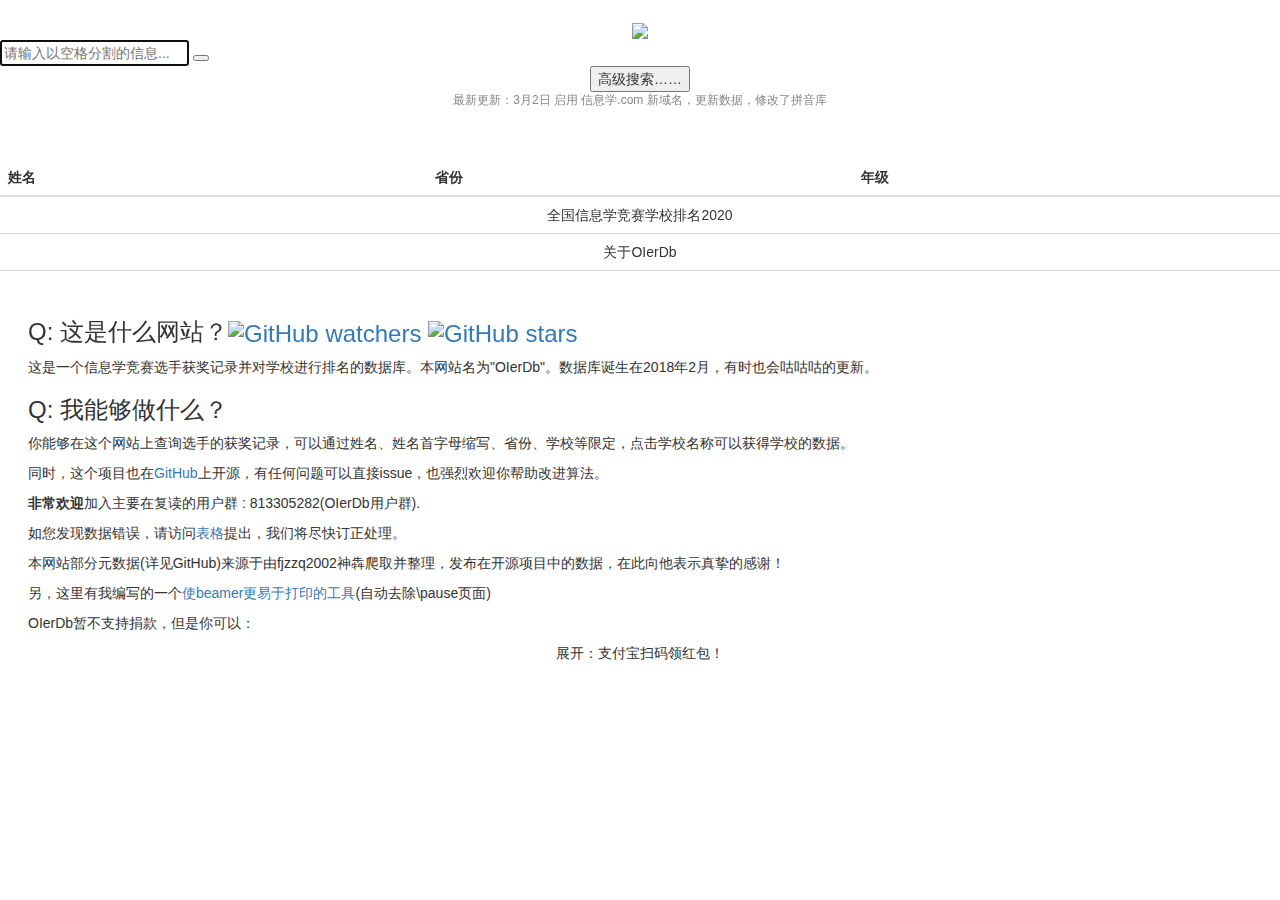
==== commit 6fd1264f: "Merge branch 'master' into patch-1" ====
--- a/on_server/index.html
+++ b/on_server/index.html
@@ -1,18 +1,28 @@
 <!DOCTYPE html>
 <html lang="en">
 	<head>
+		<!-- Global site tag (gtag.js) - Google Analytics -->
+<script async src="https://www.googletagmanager.com/gtag/js?id=UA-149357628-1"></script>
+<script>
+  window.dataLayer = window.dataLayer || [];
+  function gtag(){dataLayer.push(arguments);}
+  gtag('js', new Date());
+
+  gtag('config', 'UA-149357628-1');
+</script>
+
 		<meta charset="UTF-8"/>
 		<meta name="keywords" content="OIerDb,OIer数据库,信息学竞赛学校排名" />
 		<meta name="description" content="OIerDb是一个方便信息学竞赛选手查询获奖记录并对学校进行排名的数据库。网站诞生在2018年2月，有时也会咕咕咕的更新。作为工具网站受到竞赛选手的欢迎。" />
 		<meta http-equiv="X-UA-Compatible" content="IE=edge,chrome=1"/>
 		<meta name="viewport" content="width=device-width, initial-scale=1.0"/>
 		<link rel="stylesheet" href="https://cdn.jsdelivr.net/npm/bootstrap@3.3.7/dist/css/bootstrap.min.css" integrity="sha384-BVYiiSIFeK1dGmJRAkycuHAHRg32OmUcww7on3RYdg4Va+PmSTsz/K68vbdEjh4u" crossorigin="anonymous">
-		<script src="http://libs.baidu.com/jquery/2.0.0/jquery.min.js"></script>
+		<script src="https://libs.baidu.com/jquery/2.0.0/jquery.min.js"></script>
 		<script src="https://cdn.jsdelivr.net/npm/bootstrap@3.3.7/dist/js/bootstrap.min.js" integrity="sha384-Tc5IQib027qvyjSMfHjOMaLkfuWVxZxUPnCJA7l2mCWNIpG9mGCD8wGNIcPD7Txa" crossorigin="anonymous"></script>
-		<link href="http://cdn.bootcss.com/font-awesome/4.7.0/css/font-awesome.min.css" rel="stylesheet"/>
+		<link href="https://cdn.bootcss.com/font-awesome/4.7.0/css/font-awesome.min.css" rel="stylesheet"/>
 		<link rel="stylesheet" href="style.css"/>
 		<script src="chart.js"></script><script src="mychart.js"></script>
-			
+		
 			</head>
 	<body>
 		<title>OIerDb</title>
@@ -57,26 +67,26 @@
 							<input id = "adv_prov" type="text" placeholder="省份"/>
 							<select id = "year_select">
 								<option value ="">年级</option>
-								<option value ="2012">高三</option>
-								<option value ="2013">高二</option>
-								<option value ="2014">高一</option>
-								<option value ="2015">初三</option>
-								<option value ="2016">初二</option>
-								<option value ="2017">初一</option>
-								<option value ="2018">六年级</option>
-								<option value ="2019">五年级</option>
+								<option value ="2013">高三</option>
+								<option value ="2014">高二</option>
+								<option value ="2015">高一</option>
+								<option value ="2016">初三</option>
+								<option value ="2017">初二</option>
+								<option value ="2018">初一</option>
+								<option value ="2019">六年级</option>
+								<option value ="2020">五年级</option>
 							</select>
 							<button style = "border: 1px solid #ffffff;" onclick = "search(1)">搜索</button>
 						</div>
 					</div>
-					<p style = "font-size:12px;color:#888">最新更新：2月1日 WC2019数据更新/修复部分数据</p>
+					<p style = "font-size:12px;color:#888">最新更新：3月2日 启用 信息学.com 新域名，更新数据，修改了拼音库</p>
 				</div>
 				
 			</div>
 			
 			<br/><br/>
 			<div id = "dataArea" style = "display:">
-				<table class="table">
+				<table class="table" id="resultTable">
 					<thead>
 						<tr>
 							<th>姓名</th>
@@ -84,9 +94,8 @@
 							<th>年级</th>
 						</tr>
 					</thead>
-					<tr id = "load_svg" style = "display:none"><td colspan="4" style = "text-align:center"><img  src = "loading.svg" width = 45px/></td></tr>
 					<tbody id = "resultArea">
-						
+						<tr id = "load_svg" style = "display:none"><td colspan="4" style = "text-align:center"><img  src = "loading.svg" width = 45px/></td></tr>
 						<tr id = "noresult" style = "display:none">
 							<td colspan="3" style = "text-align:center">
 								已完成搜索：<b>无结果</b>
@@ -94,7 +103,7 @@
 						</tr>
 						<tr role="button" onclick = "window.location.href = 'rank.html'">
 							<td colspan="3" style = "text-align:center">
-								全国信息学竞赛学校排名2019
+								全国信息学竞赛学校排名2020
 							</td>
 						</tr>
 						<tr role="button" data-toggle="collapse" data-target="#info" aria-expanded="true" aria-controls="info">
@@ -115,18 +124,20 @@
 									同时，这个项目也在<a href = "https://github.com/WZKSDN/OIer">GitHub</a>上开源，有任何问题可以直接issue，也强烈欢迎你帮助改进算法。
 									</p>
 									<p>
-									<b>非常欢迎</b>加入用户群 : 813305282(OIerDb用户群).
+									<b>非常欢迎</b>加入主要在复读的用户群 : 813305282(OIerDb用户群).
+									</p>
+									<p>
+										如您发现数据错误，请访问<a href= "https://www.wenjuan.com/s/yAJzMjm/">表格</a>提出，我们将尽快订正处理。
 									</p>
 									<p>
 									本网站部分元数据(详见GitHub)来源于由fjzzq2002神犇爬取并整理，发布在开源项目中的数据，在此向他表示真挚的感谢！
 									</p>
-									<h3>捐助OIerDb(已完成16.665%)</h3>
-									<p>
-										OIerDb服务器将于4月中旬到期。在那之前我将想办法切换至如vultr的价格低廉的主机。
-									</p>
-									<p>
-										OIerDb服务器预计将来每年花费在400元左右，由于我还是学生党竞赛选手，可能并没有经济来源。于是您如果可以捐助的话，我非常感谢。如您感兴趣，请您留下备注，捐助记录将会记录在GitHub上。所有捐助金额将被用于服务器续费。
-										<p role="button" data-toggle="collapse" data-target="#qrcode" aria-expanded="false" aria-controls="qrcode" align = "center">展开二维码</p>
+									<p>
+									另，这里有我编写的一个<a href = "https://bytew.net/pdftool/">使beamer更易于打印的工具</a>(自动去除\pause页面)
+									</p>
+									<p>
+										OIerDb暂不支持捐款，但是你可以：
+										<p role="button" data-toggle="collapse" data-target="#qrcode" aria-expanded="false" aria-controls="qrcode" align = "center">展开：支付宝扫码领红包！</p>
 										<div class="collapse" id="qrcode" aria-expanded="false" style="padding:20px;" align = "center">
 											<img src = "qrcode.jpg" width = "60%"/>
 										</div>
@@ -144,20 +155,28 @@
 			var contest_names = ["NOIP普及","NOIP提高","APIO","CTSC","NOI","NOID类","WC"];
 			var award_desc = {"NOIP普及":["一等奖","二等奖","三等奖"],"NOIP提高":["一等奖","二等奖","三等奖"],"APIO":["金牌","银牌","铜牌"],"CTSC":["金牌","银牌","铜牌"],"NOI":["金牌","银牌","铜牌"],"NOID类":["金牌","银牌","铜牌"],"WC":["金牌","银牌","铜牌"]};
 			var contest_years = {"NOIP普及":2013,"NOIP提高":2010,"APIO":2010,"CTSC":2010,"NOI":2009,"NOID类":2010,"WC":2015};
-			var contest_years2 = {"NOIP普及":2018,"NOIP提高":2018,"APIO":2018,"CTSC":2018,"NOI":2018,"NOID类":2018,"WC":2019};
+			var contest_years2 = {"NOIP普及":2019,"NOIP提高":2019,"APIO":2019,"CTSC":2019,"NOI":2019,"NOID类":2019,"WC":2019};
 			var year = ["五年级","六年级","初一","初二","初三","高一","高二","高三"];
 			var year2 = ["四年级","三年级","二年级","一年级"];
 			var cacheData;
 			var awards;
 			var cacheSchoolData;
 			var cv = document.getElementById("resultArea").innerHTML;
+			var data_end_height;
+			var last_query;
+			var datas_cnt;
+			var pages;
+			var data_end;
+
 			function deepClone(obj){
 				let _obj = JSON.stringify(obj),
 				objClone = JSON.parse(_obj);
 				return objClone
 			}
+		
+			
 		function getGrade(s){
-			var year = undefined
+			var yea = undefined;
 
 			if(s < 0){
 				yea = year2[-(s+1)];
@@ -243,16 +262,33 @@
 				}
 			}
 		}
-		
+
+		　　function getElementTop(element){
+		　　　　var actualTop = element.offsetTop;
+		　　　　var current = element.offsetParent;
+
+		　　　　while (current !== null){
+		　　　　　　actualTop += current.offsetTop;
+		　　　　　　current = current.offsetParent;
+		　　　　}
+
+		　　　　return actualTop;
+		　　}
+
 		function search(type){
+			datas_cnt = 0;
+			pages = 1;
+			data_end = false;
+
 			document.getElementById("noresult").style = "display:none";
 			document.getElementById("load_svg").style = "display:";
 			var XMLHttp=new XMLHttpRequest()
 			if(type == 0){
-				XMLHttp.open("GET","search.php?method=normal&q="+document.getElementById("infoinput").value,true);
+				last_query = "search.php?method=normal&q="+document.getElementById("infoinput").value;
 			}else{
-				XMLHttp.open("GET","search.php?method=specific&name="+$("#adv_name").val()+"&pinyin="+$("#adv_pinyin").val()+"&school="+$("#adv_school").val()+"&province="+$("#adv_prov").val()+"&year="+$("#year_select").val(),true);
-			}
+				last_query = "search.php?method=specific&name="+$("#adv_name").val()+"&pinyin="+$("#adv_pinyin").val()+"&school="+$("#adv_school").val()+"&province="+$("#adv_prov").val()+"&year="+$("#year_select").val();
+			}
+			XMLHttp.open("GET",last_query,true);
 			XMLHttp.send();
 			XMLHttp.onreadystatechange=function(){
 				document.getElementById("load_svg").style = "display:none";
@@ -273,7 +309,7 @@
 								if(sf.length>1)sfc+="/";
 								sfc+=cur_p;
 							}
-							var yea = getGrade(2019-parseInt(datas[i]["year"]));
+							var yea = getGrade(2020-parseInt(datas[i]["year"]));
 							var sex  = ["女","--","男"];
 							var award_badges,award_detail;
 							award_detail = '<font style = "font-size:xx-large">'+datas[i]["name"]+'</font><font style = "font-size:large">,'+sex[parseInt(datas[i]["sex"])+1]+',现在'+yea+'</font><table class="table table-bordered" ><thead><tr><th>获奖</th><th>分数</th><th>全国排名</th><th>就读学校</th><th>年级</th></tr></thead>'
@@ -281,21 +317,106 @@
 								var current_Award = awards[each_award];
 								award_detail+='<tr><th scope = "row">'+current_Award["identity"]+current_Award["award_type"]+'</th><td>'+current_Award["score"]+'</td><td>'+current_Award["rank"]+'</td><td onclick = "showSchoolInfo('+current_Award["school_id"]+',\''+current_Award["school"]+'\')" style = "cursor:pointer">'+current_Award["school"]+'</td><td>'+current_Award["grade"]+'</td></tr>';
 							}
+							++datas_cnt;
+							
 							award_detail+='</table>'
-							ra.innerHTML+='<tr role="button" data-toggle="collapse" data-target="#'+datas[i]["id"]+'" aria-expanded="false" aria-controls="'+datas[i]["id"]+'"><th scope="row">'+datas[i]["name"]+'</th><td>'+sfc+'</td><td>'+yea+'</td></tr>'
-							ra.innerHTML+='<tr><td colspan="3" style = "padding:3px"><div class="collapse" id = "'+datas[i]["id"]+'">'+award_detail+'</div></td></tr>'
+							ra.innerHTML+='<tr role="button" id="row-'+datas_cnt+'" data-toggle="collapse" data-target="#'+datas[i]["id"]+'" aria-expanded="false" aria-controls="'+datas[i]["id"]+'"><th scope="row">'+datas[i]["name"]+'</th><td>'+sfc+'</td><td>'+yea+'</td></tr>'
+							ra.innerHTML+='<tr id="hidden-'+datas_cnt+'"><td colspan="3" style = "padding:3px"><div class="collapse" id = "'+datas[i]["id"]+'">'+award_detail+'</div></td></tr>'
 						}
 						ra.innerHTML+=cv;
 						if(datas.length == 0){
 							document.getElementById("noresult").style = "display:";
 						}
 					}
+					
+					var div = document.getElementById('row-'+datas_cnt);
+					data_end_height = getElementTop(div);
 				}
 			}
 		}
-		
-		
-			</script>
+
+	function debounce(func, wait, immediate) {
+		var timeout;
+		return function() {
+			clearTimeout(timeout);
+			timeout = setTimeout(func, wait);
+		};
+	};
+	
+	var load_flag = false;
+
+	function sleep(ms) {
+  		return new Promise(resolve =>
+      		setTimeout(resolve, ms)
+  		)
+	}
+
+	function realFunc(){
+		totalheight = parseFloat($(window).scrollTop())+$(window).height();
+		if(data_end == false && load_flag == false && totalheight > data_end_height + 100) {
+			load_flag = true;
+
+			document.getElementById("noresult").style = "display:none";
+			document.getElementById("load_svg").style = "display:";
+
+			sleep(500).then(()=>{
+				var XMLHttp=new XMLHttpRequest()
+				var newquery = last_query+"&pages="+(pages+1);
+
+				XMLHttp.open("GET",newquery,true);
+				XMLHttp.send();
+				XMLHttp.onreadystatechange=function(){
+					document.getElementById("load_svg").style = "display:none";
+					var pos = document.getElementById('hidden-'+datas_cnt);
+
+					if (XMLHttp.readyState==4 && XMLHttp.status==200){
+						if(XMLHttp.responseText!=""){
+							pages = pages + 1;
+							var appendHTML= "";
+							var datas = eval("(" + XMLHttp.responseText + ")")["result"];
+							cacheData = datas;
+							for(var i in datas){
+								var sf = [],sfc = "";
+								awards = eval("(" + datas[i]["awards"] + ")");
+								for(var j in awards){
+									var cur_p = awards[j]["province"];
+									if(sf.indexOf(cur_p)>=0) continue;
+									sf.push(cur_p);
+									if(sf.length>1)sfc+="/";
+									sfc+=cur_p;
+								}
+								var yea = getGrade(2020-parseInt(datas[i]["year"]));
+								var sex  = ["女","--","男"];
+								var award_badges,award_detail;
+								award_detail = '<font style = "font-size:xx-large">'+datas[i]["name"]+'</font><font style = "font-size:large">,'+sex[parseInt(datas[i]["sex"])+1]+',现在'+yea+'</font><table class="table table-bordered" ><thead><tr><th>获奖</th><th>分数</th><th>全国排名</th><th>就读学校</th><th>年级</th></tr></thead>'
+								for(var each_award in awards){
+									var current_Award = awards[each_award];
+									award_detail+='<tr><th scope = "row">'+current_Award["identity"]+current_Award["award_type"]+'</th><td>'+current_Award["score"]+'</td><td>'+current_Award["rank"]+'</td><td onclick = "showSchoolInfo('+current_Award["school_id"]+',\''+current_Award["school"]+'\')" style = "cursor:pointer">'+current_Award["school"]+'</td><td>'+current_Award["grade"]+'</td></tr>';
+								}
+								++datas_cnt;
+								award_detail+='</table>'
+								appendHTML+='<tr role="button" id="row-'+datas_cnt+'" data-toggle="collapse" data-target="#'+datas[i]["id"]+'" aria-expanded="false" aria-controls="'+datas[i]["id"]+'"><th scope="row">'+datas[i]["name"]+'</th><td>'+sfc+'</td><td>'+yea+'</td></tr>'
+								appendHTML+='<tr id="hidden-'+datas_cnt+'"><td colspan="3" style = "padding:3px"><div class="collapse" id = "'+datas[i]["id"]+'">'+award_detail+'</div></td></tr>'
+							}
+
+							if(datas.length == 0){
+								data_end = true;
+							}
+
+							pos.insertAdjacentHTML('afterend', appendHTML);
+
+							var div = document.getElementById('row-'+datas_cnt);
+							data_end_height = getElementTop(div);
+						}
+					}
+
+					load_flag = false;
+				}
+			})
+	    }
+	}
+
+	window.addEventListener('scroll',debounce(realFunc,30));
+		</script>
 	</body>
-	
 </html>
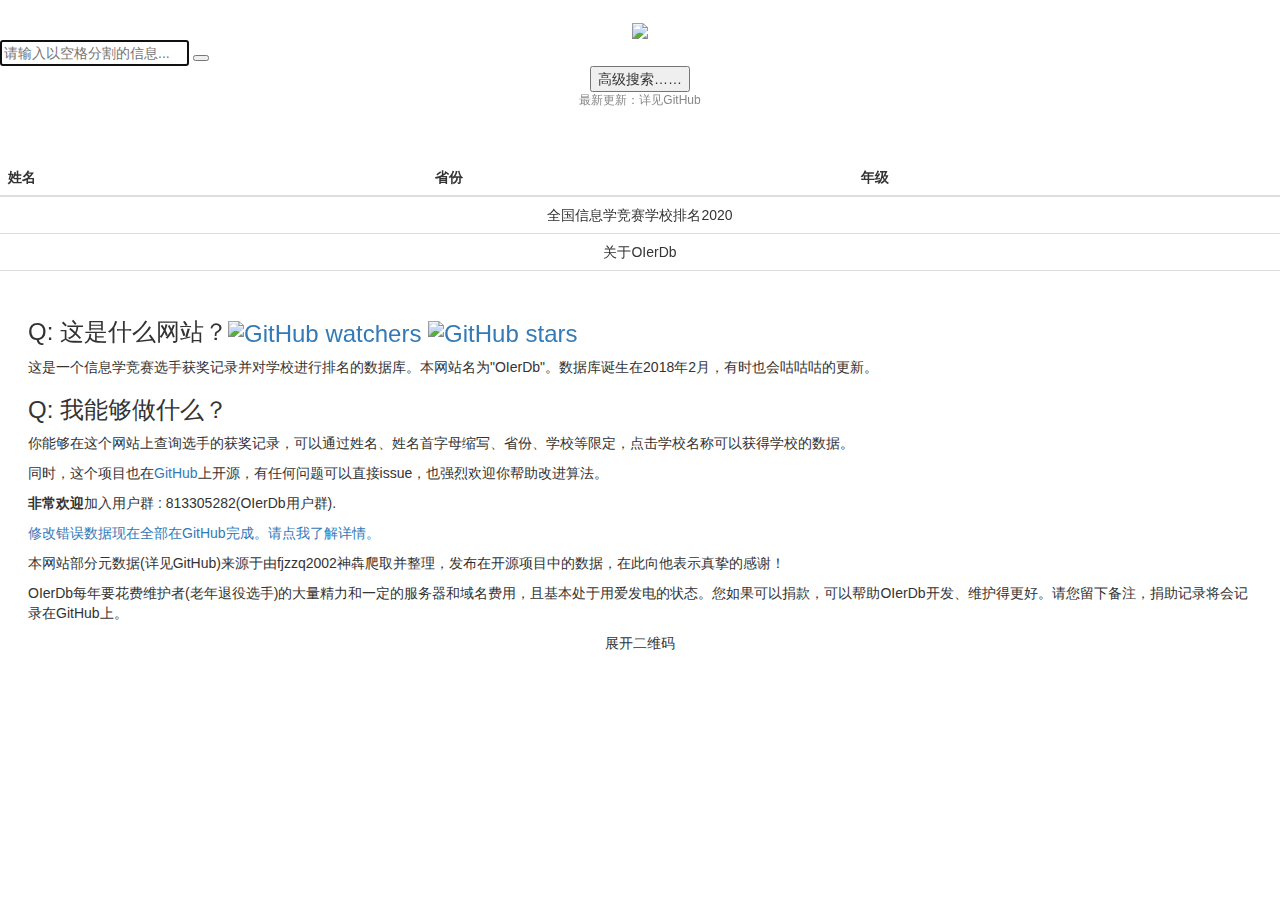
==== commit ab88e207: "Merge pull request #1 from nocrizwang/master" ====
--- a/on_server/index.html
+++ b/on_server/index.html
@@ -67,19 +67,19 @@
 							<input id = "adv_prov" type="text" placeholder="省份"/>
 							<select id = "year_select">
 								<option value ="">年级</option>
-								<option value ="2013">高三</option>
-								<option value ="2014">高二</option>
-								<option value ="2015">高一</option>
-								<option value ="2016">初三</option>
-								<option value ="2017">初二</option>
-								<option value ="2018">初一</option>
-								<option value ="2019">六年级</option>
-								<option value ="2020">五年级</option>
+								<option value ="2014">高三</option>
+								<option value ="2015">高二</option>
+								<option value ="2016">高一</option>
+								<option value ="2017">初三</option>
+								<option value ="2018">初二</option>
+								<option value ="2019">初一</option>
+								<option value ="2020">六年级</option>
+								<option value ="2021">五年级</option>
 							</select>
 							<button style = "border: 1px solid #ffffff;" onclick = "search(1)">搜索</button>
 						</div>
 					</div>
-					<p style = "font-size:12px;color:#888">最新更新：3月2日 启用 信息学.com 新域名，更新数据，修改了拼音库</p>
+					<p style = "font-size:12px;color:#888">最新更新：详见GitHub</p>
 				</div>
 				
 			</div>
@@ -124,20 +124,19 @@
 									同时，这个项目也在<a href = "https://github.com/WZKSDN/OIer">GitHub</a>上开源，有任何问题可以直接issue，也强烈欢迎你帮助改进算法。
 									</p>
 									<p>
-									<b>非常欢迎</b>加入主要在复读的用户群 : 813305282(OIerDb用户群).
+									<b>非常欢迎</b>加入用户群 : 813305282(OIerDb用户群).
 									</p>
-									<p>
-										如您发现数据错误，请访问<a href= "https://www.wenjuan.com/s/yAJzMjm/">表格</a>提出，我们将尽快订正处理。
-									</p>
+                                    <p>
+                                        <a href = "https://github.com/nocrizwang/OIer/wiki/如何订正数据">
+                                            修改错误数据现在全部在GitHub完成。请点我了解详情。
+                                        </a>
+                                    </p>
 									<p>
 									本网站部分元数据(详见GitHub)来源于由fjzzq2002神犇爬取并整理，发布在开源项目中的数据，在此向他表示真挚的感谢！
 									</p>
-									<p>
-									另，这里有我编写的一个<a href = "https://bytew.net/pdftool/">使beamer更易于打印的工具</a>(自动去除\pause页面)
-									</p>
-									<p>
-										OIerDb暂不支持捐款，但是你可以：
-										<p role="button" data-toggle="collapse" data-target="#qrcode" aria-expanded="false" aria-controls="qrcode" align = "center">展开：支付宝扫码领红包！</p>
+                                    <p>
+										OIerDb每年要花费维护者(老年退役选手)的大量精力和一定的服务器和域名费用，且基本处于用爱发电的状态。您如果可以捐款，可以帮助OIerDb开发、维护得更好。请您留下备注，捐助记录将会记录在GitHub上。
+										<p role="button" data-toggle="collapse" data-target="#qrcode" aria-expanded="false" aria-controls="qrcode" align = "center">展开二维码</p>
 										<div class="collapse" id="qrcode" aria-expanded="false" style="padding:20px;" align = "center">
 											<img src = "qrcode.jpg" width = "60%"/>
 										</div>
@@ -152,10 +151,10 @@
 		</div>
 		
 		<script>
-			var contest_names = ["NOIP普及","NOIP提高","APIO","CTSC","NOI","NOID类","WC"];
-			var award_desc = {"NOIP普及":["一等奖","二等奖","三等奖"],"NOIP提高":["一等奖","二等奖","三等奖"],"APIO":["金牌","银牌","铜牌"],"CTSC":["金牌","银牌","铜牌"],"NOI":["金牌","银牌","铜牌"],"NOID类":["金牌","银牌","铜牌"],"WC":["金牌","银牌","铜牌"]};
-			var contest_years = {"NOIP普及":2013,"NOIP提高":2010,"APIO":2010,"CTSC":2010,"NOI":2009,"NOID类":2010,"WC":2015};
-			var contest_years2 = {"NOIP普及":2019,"NOIP提高":2019,"APIO":2019,"CTSC":2019,"NOI":2019,"NOID类":2019,"WC":2019};
+			var contest_names = ["NOIP普及","NOIP提高","CSP入门","CSP提高","NOIP","APIO","CTSC","NOI","NOID类","WC"];
+			var award_desc = {"NOIP普及":["一等奖","二等奖","三等奖"],"CSP入门":["一等","二等","三等"],"CSP提高":["一等","二等","三等"],"NOIP提高":["一等奖","二等奖","三等奖"],"NOIP":["一等奖","二等奖","三等奖"],"APIO":["金牌","银牌","铜牌"],"CTSC":["金牌","银牌","铜牌"],"NOI":["金牌","银牌","铜牌"],"NOID类":["金牌","银牌","铜牌"],"WC":["金牌","银牌","铜牌"]};
+			var contest_years = {"NOIP普及":2013,"NOIP提高":2010,"CSP入门":2019,"CSP提高":2019,"NOIP":2020,"APIO":2010,"CTSC":2010,"NOI":2009,"NOID类":2010,"WC":2015};
+			var contest_years2 = {"NOIP普及":2018,"NOIP提高":2018,"CSP入门":2020,"CSP提高":2020,"NOIP":2020,"APIO":2020,"CTSC":2019,"NOI":2020,"NOID类":2020,"WC":2020};
 			var year = ["五年级","六年级","初一","初二","初三","高一","高二","高三"];
 			var year2 = ["四年级","三年级","二年级","一年级"];
 			var cacheData;
@@ -174,7 +173,7 @@
 				return objClone
 			}
 		
-			
+		
 		function getGrade(s){
 			var yea = undefined;
 
@@ -309,10 +308,9 @@
 								if(sf.length>1)sfc+="/";
 								sfc+=cur_p;
 							}
-							var yea = getGrade(2020-parseInt(datas[i]["year"]));
-							var sex  = ["女","--","男"];
+							var yea = getGrade(2021-parseInt(datas[i]["year"]));
 							var award_badges,award_detail;
-							award_detail = '<font style = "font-size:xx-large">'+datas[i]["name"]+'</font><font style = "font-size:large">,'+sex[parseInt(datas[i]["sex"])+1]+',现在'+yea+'</font><table class="table table-bordered" ><thead><tr><th>获奖</th><th>分数</th><th>全国排名</th><th>就读学校</th><th>年级</th></tr></thead>'
+							award_detail = '<font style = "font-size:xx-large">'+datas[i]["name"]+'</font><font style = "font-size:large">,现在'+yea+'</font><table class="table table-bordered" ><thead><tr><th>获奖</th><th>分数</th><th>全国排名</th><th>就读学校</th><th>年级</th></tr></thead>'
 							for(var each_award in awards){
 								var current_Award = awards[each_award];
 								award_detail+='<tr><th scope = "row">'+current_Award["identity"]+current_Award["award_type"]+'</th><td>'+current_Award["score"]+'</td><td>'+current_Award["rank"]+'</td><td onclick = "showSchoolInfo('+current_Award["school_id"]+',\''+current_Award["school"]+'\')" style = "cursor:pointer">'+current_Award["school"]+'</td><td>'+current_Award["grade"]+'</td></tr>';
@@ -385,7 +383,7 @@
 									if(sf.length>1)sfc+="/";
 									sfc+=cur_p;
 								}
-								var yea = getGrade(2020-parseInt(datas[i]["year"]));
+								var yea = getGrade(2021-parseInt(datas[i]["year"]));
 								var sex  = ["女","--","男"];
 								var award_badges,award_detail;
 								award_detail = '<font style = "font-size:xx-large">'+datas[i]["name"]+'</font><font style = "font-size:large">,'+sex[parseInt(datas[i]["sex"])+1]+',现在'+yea+'</font><table class="table table-bordered" ><thead><tr><th>获奖</th><th>分数</th><th>全国排名</th><th>就读学校</th><th>年级</th></tr></thead>'
